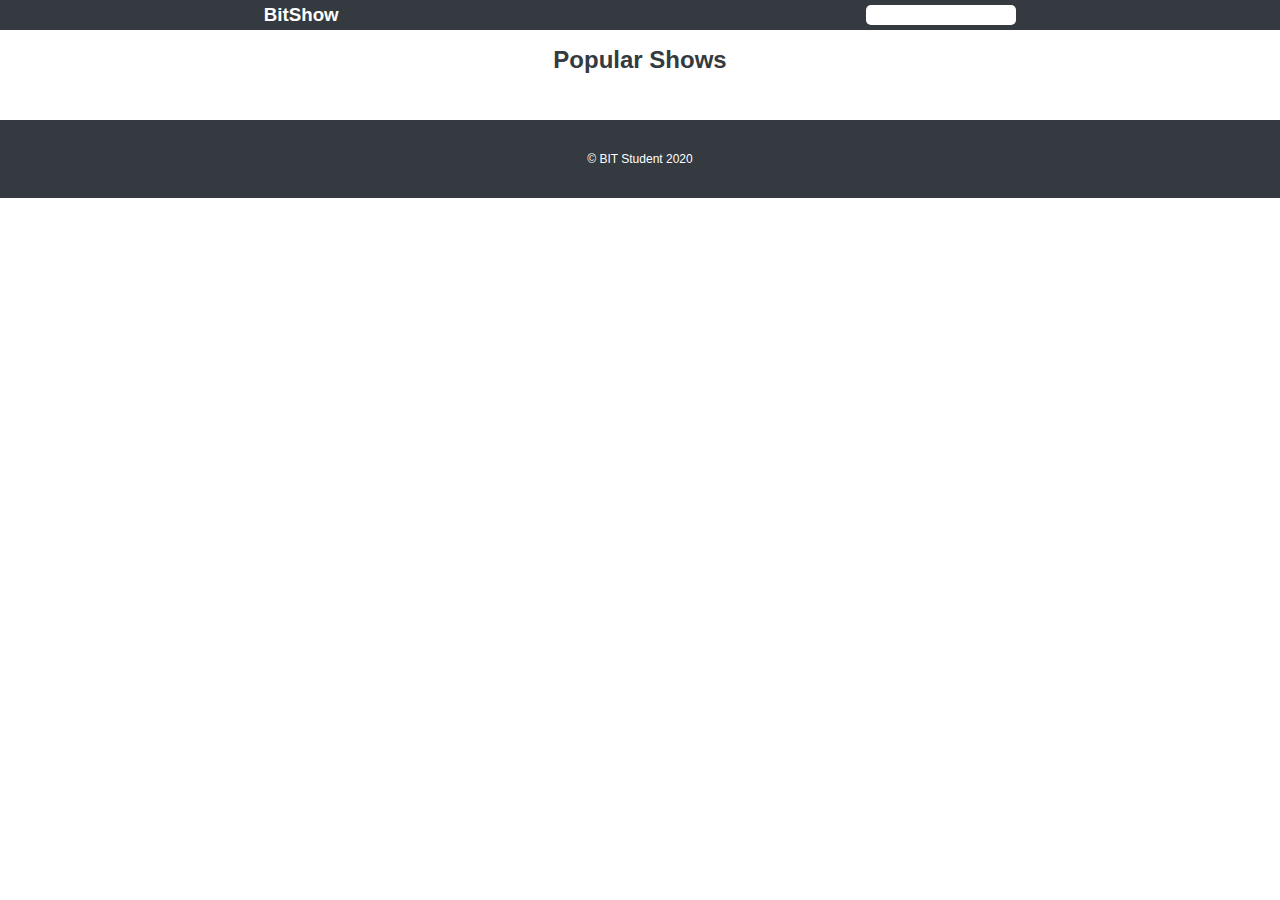
==== index.html @ 276f2c6f "git netflix" ====
<!DOCTYPE html>
<html lang="en">

<head>
    <meta charset="UTF-8">
    <meta http-equiv="X-UA-Compatible" content="IE=edge">
    <meta name="viewport" content="width=device-width, initial-scale=1.0">
    <link rel="stylesheet" href="./css/style.css">
    <title>BitShow</title>
</head>

<body>

    <header>
        <h3>BitShow</h3>
        <input type="search" name="search">
    </header>

    <div id="title-bar">
        <h1>Popular Shows</h1>
    </div>

    <main id="show-list">

    </main>

    <footer>
        <p>&copy; BIT Student 2020</p>
    </footer>

    <script type="text/javascript" src="./js/script.js"></script>
</body>

</html>
---- css/style.css ----
* {
  box-sizing: border-box; }

html,
body {
  margin: 0;
  padding: 0;
  font-family: Arial, Helvetica, sans-serif; }

header {
  display: flex;
  justify-content: space-around;
  max-height: 30px;
  background-color: #343a40;
  align-items: center; }
  header input {
    height: 20px;
    width: 150px;
    border-radius: 5px;
    border: none; }
  header h3 {
    color: white; }

#title-bar {
  margin: 0 auto;
  width: 100%;
  max-width: 960px; }
  #title-bar h1 {
    text-align: center;
    font-size: 1.5em;
    color: #343a40; }

footer {
  background-color: #343a40;
  padding: 20px;
  margin-top: 30px; }
  footer p {
    color: white;
    text-align: center;
    font-size: 12px; }

#show-list {
  display: flex;
  justify-content: space-evenly;
  flex-direction: row;
  flex-wrap: wrap;
  max-width: 960px;
  margin: 0 auto; }
  #show-list div {
    background-color: #343a40;
    width: 250px;
    height: 350px;
    margin: 20px; }
    #show-list div img {
      width: 100%; }
    #show-list div a:link {
      text-align: center;
      margin: 0;
      color: #343a40;
      text-decoration: none;
      display: block;
      margin: 0 auto; }

#show-info {
  margin: 0 auto;
  max-width: 960px;
  width: 100%;
  display: flex;
  flex-wrap: wrap; }
  #show-info #lists {
    margin-left: 40px; }
  #show-info img {
    max-height: 550px;
    max-width: 400px; }

/*# sourceMappingURL=style.css.map */
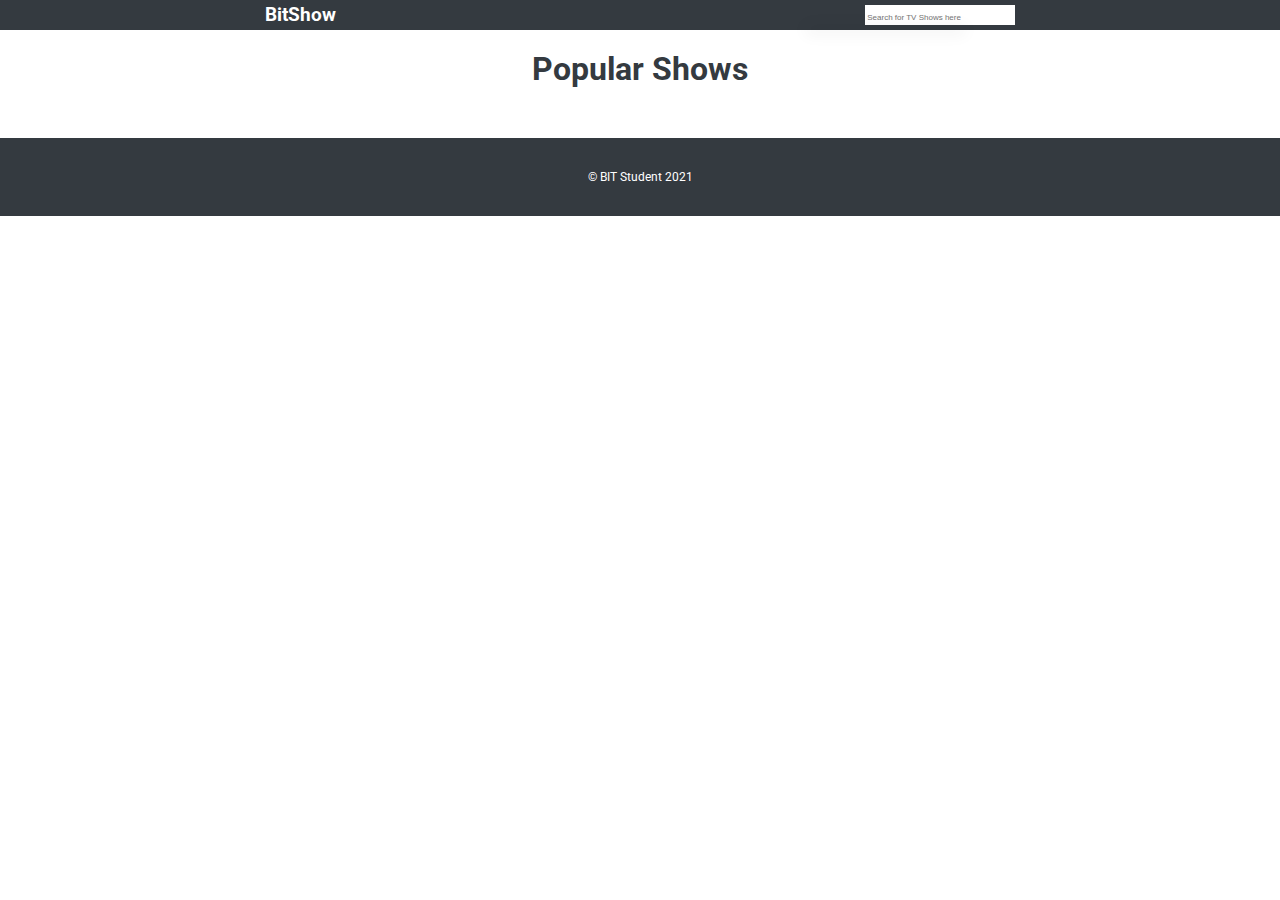
==== commit dc581b78: "search bar add" ====
--- a/index.html
+++ b/index.html
@@ -6,6 +6,10 @@
     <meta http-equiv="X-UA-Compatible" content="IE=edge">
     <meta name="viewport" content="width=device-width, initial-scale=1.0">
     <link rel="stylesheet" href="./css/style.css">
+    <link rel="preconnect" href="https://fonts.gstatic.com">
+    <link href="https://fonts.googleapis.com/css2?family=Roboto:wght@400;700&display=swap" rel="stylesheet">
+
+
     <title>BitShow</title>
 </head>
 
@@ -13,8 +17,12 @@
 
     <header>
         <h3>BitShow</h3>
-        <input type="search" name="search">
+        <input type="search" name="search" id="search" placeholder="Search for TV Shows here">
     </header>
+    <ul id='dropdown'>
+
+
+    </ul>
 
     <div id="title-bar">
         <h1>Popular Shows</h1>
@@ -25,7 +33,7 @@
     </main>
 
     <footer>
-        <p>&copy; BIT Student 2020</p>
+        <p>&copy; BIT Student 2021</p>
     </footer>
 
     <script type="text/javascript" src="./js/script.js"></script>
--- a/css/style.css
+++ b/css/style.css
@@ -5,7 +5,8 @@
 body {
   margin: 0;
   padding: 0;
-  font-family: Arial, Helvetica, sans-serif; }
+  font-family: 'Roboto', sans-serif;
+  height: 100vh; }
 
 header {
   display: flex;
@@ -13,11 +14,15 @@
   max-height: 30px;
   background-color: #343a40;
   align-items: center; }
+  header a {
+    color: white;
+    text-decoration: none; }
   header input {
     height: 20px;
     width: 150px;
-    border-radius: 5px;
     border: none; }
+    header input::placeholder {
+      font-size: 8px; }
   header h3 {
     color: white; }
 
@@ -27,8 +32,10 @@
   max-width: 960px; }
   #title-bar h1 {
     text-align: center;
-    font-size: 1.5em;
-    color: #343a40; }
+    font-size: 2em;
+    color: #343a40;
+    margin-bottom: 20px;
+    margin-top: 20px; }
 
 footer {
   background-color: #343a40;
@@ -53,6 +60,8 @@
     margin: 20px; }
     #show-list div img {
       width: 100%; }
+      #show-list div img:hover {
+        cursor: pointer; }
     #show-list div a:link {
       text-align: center;
       margin: 0;
@@ -60,17 +69,71 @@
       text-decoration: none;
       display: block;
       margin: 0 auto; }
+    #show-list div a:visited {
+      color: #343a40; }
 
 #show-info {
   margin: 0 auto;
   max-width: 960px;
   width: 100%;
   display: flex;
-  flex-wrap: wrap; }
-  #show-info #lists {
-    margin-left: 40px; }
+  flex-direction: row;
+  flex-wrap: wrap;
+  align-items: flex-start;
+  flex: 1 0 auto; }
+  #show-info #movieCard {
+    order: 1; }
+  #show-info #show-details,
+  #show-info #cast {
+    margin-left: 40px;
+    order: 2; }
+    #show-info #show-details h3,
+    #show-info #cast h3 {
+      color: #343a40; }
+    #show-info #show-details #lists,
+    #show-info #cast #lists {
+      display: flex;
+      flex-direction: column; }
+      #show-info #show-details #lists h3,
+      #show-info #cast #lists h3 {
+        order: 1;
+        color: #343a40; }
+      #show-info #show-details #lists #ul-season,
+      #show-info #cast #lists #ul-season {
+        order: 2;
+        margin: 5px; }
+    #show-info #show-details #ul-cast,
+    #show-info #cast #ul-cast {
+      margin: 5px;
+      order: 2; }
   #show-info img {
     max-height: 550px;
     max-width: 400px; }
+  #show-info .lower-div {
+    order: 3;
+    margin-bottom: 100px; }
+    #show-info .lower-div h2 {
+      color: #343a40; }
+
+#dropdown {
+  position: absolute;
+  background-color: white;
+  border-top: none;
+  right: 324px;
+  width: 151px;
+  top: 9px;
+  border-radius: 0 0 5px 5px;
+  padding-left: 0;
+  -webkit-box-shadow: 5px 5px 15px 5px rgba(0, 0, 0, 0.05);
+  box-shadow: 5px 5px 15px 5px rgba(0, 0, 0, 0.05); }
+  #dropdown li {
+    list-style-type: none;
+    padding-left: 0;
+    padding: 4px;
+    color: #343a40;
+    font-size: 14px; }
+    #dropdown li:hover {
+      background-color: #343a40;
+      color: white; }
 
 /*# sourceMappingURL=style.css.map */
